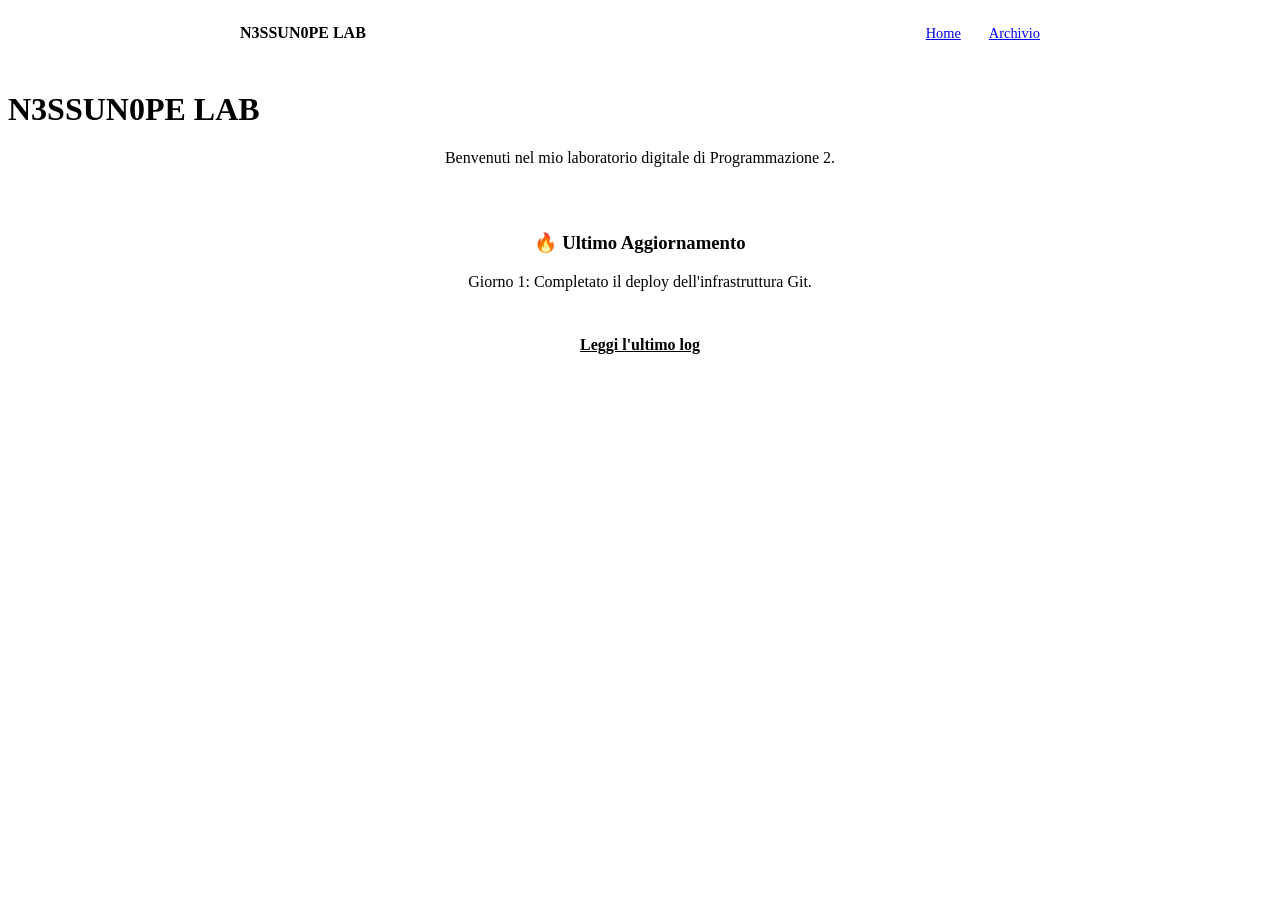
==== index.html @ b5764471 "aggiunta di un archivio" ====
<!DOCTYPE html>
<html>
<head>
    <title>Archivio Laboratorio</title>
    <link rel="stylesheet" href="style.css">
    <meta name="google-site-verification" content="kBuluuPNDOZvU0NJDACWlnb50VMcXfLut7V9dXuhPXE" />
</head>
<body>
    <nav style="width: 100%; background: var(--card); padding: 1rem 0; border-bottom: 1px solid rgba(255,255,255,0.1); position: sticky; top: 0; z-index: 100; display: flex; justify-content: center; margin-bottom: 2rem;">
    <div style="width: 100%; max-width: 800px; display: flex; justify-content: space-between; padding: 0 1rem;">
        <span style="font-weight: bold; color: var(--accent);">N3SSUN0PE LAB</span>
        <div>
            <a href="index.html" style="margin-left: 1.5rem; font-size: 0.9rem;">Home</a>
            <a href="archivio.html" style="margin-left: 1.5rem; font-size: 0.9rem;">Archivio</a>
        </div>
    </div>
</nav>
    <div class="container">
    <h1>N3SSUN0PE LAB</h1>
    <div class="log-card" style="text-align: center;">
        <p>Benvenuti nel mio laboratorio digitale di Programmazione 2.</p>
        <hr style="border: 0; border-top: 1px solid rgba(255,255,255,0.1); margin: 2rem 0;">
        <h3 style="color: var(--accent);">🔥 Ultimo Aggiornamento</h3>
        <p>Giorno 1: Completato il deploy dell'infrastruttura Git.</p>
        <a href="giorno1.html" class="btn" style="display: inline-block; background: var(--accent); color: var(--bg); padding: 0.8rem 1.5rem; border-radius: 8px; font-weight: bold; margin-top: 1rem;">Leggi l'ultimo log</a>
    </div>
</div>
</body>
</html>
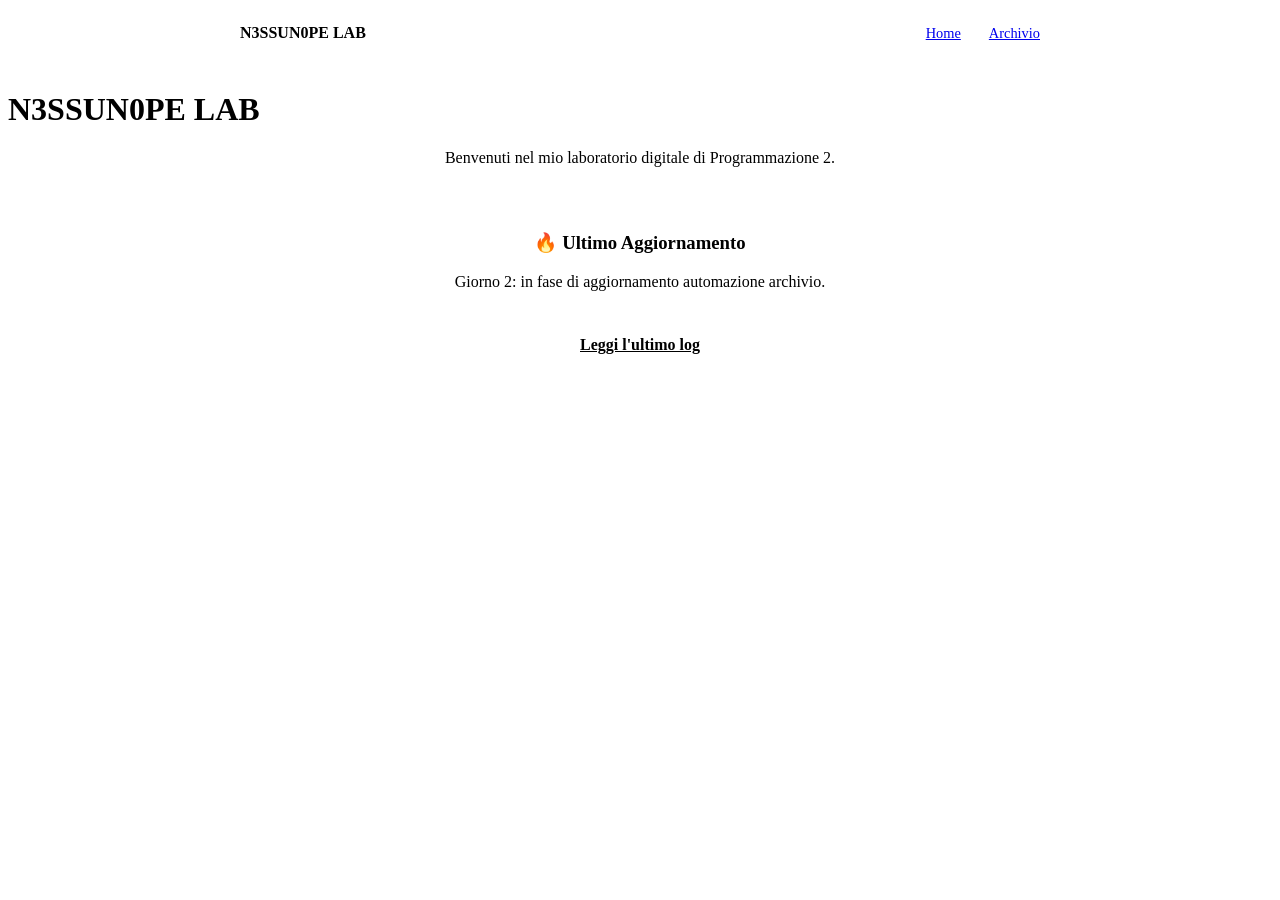
==== commit 44ec5e05: "aggiornata la home" ====
--- a/index.html
+++ b/index.html
@@ -21,8 +21,8 @@
         <p>Benvenuti nel mio laboratorio digitale di Programmazione 2.</p>
         <hr style="border: 0; border-top: 1px solid rgba(255,255,255,0.1); margin: 2rem 0;">
         <h3 style="color: var(--accent);">🔥 Ultimo Aggiornamento</h3>
-        <p>Giorno 1: Completato il deploy dell'infrastruttura Git.</p>
-        <a href="giorno1.html" class="btn" style="display: inline-block; background: var(--accent); color: var(--bg); padding: 0.8rem 1.5rem; border-radius: 8px; font-weight: bold; margin-top: 1rem;">Leggi l'ultimo log</a>
+        <p>Giorno 2: in fase di aggiornamento automazione archivio.</p>
+        <a href="giorno2.html" class="btn" style="display: inline-block; background: var(--accent); color: var(--bg); padding: 0.8rem 1.5rem; border-radius: 8px; font-weight: bold; margin-top: 1rem;">Leggi l'ultimo log</a>
     </div>
 </div>
 </body>
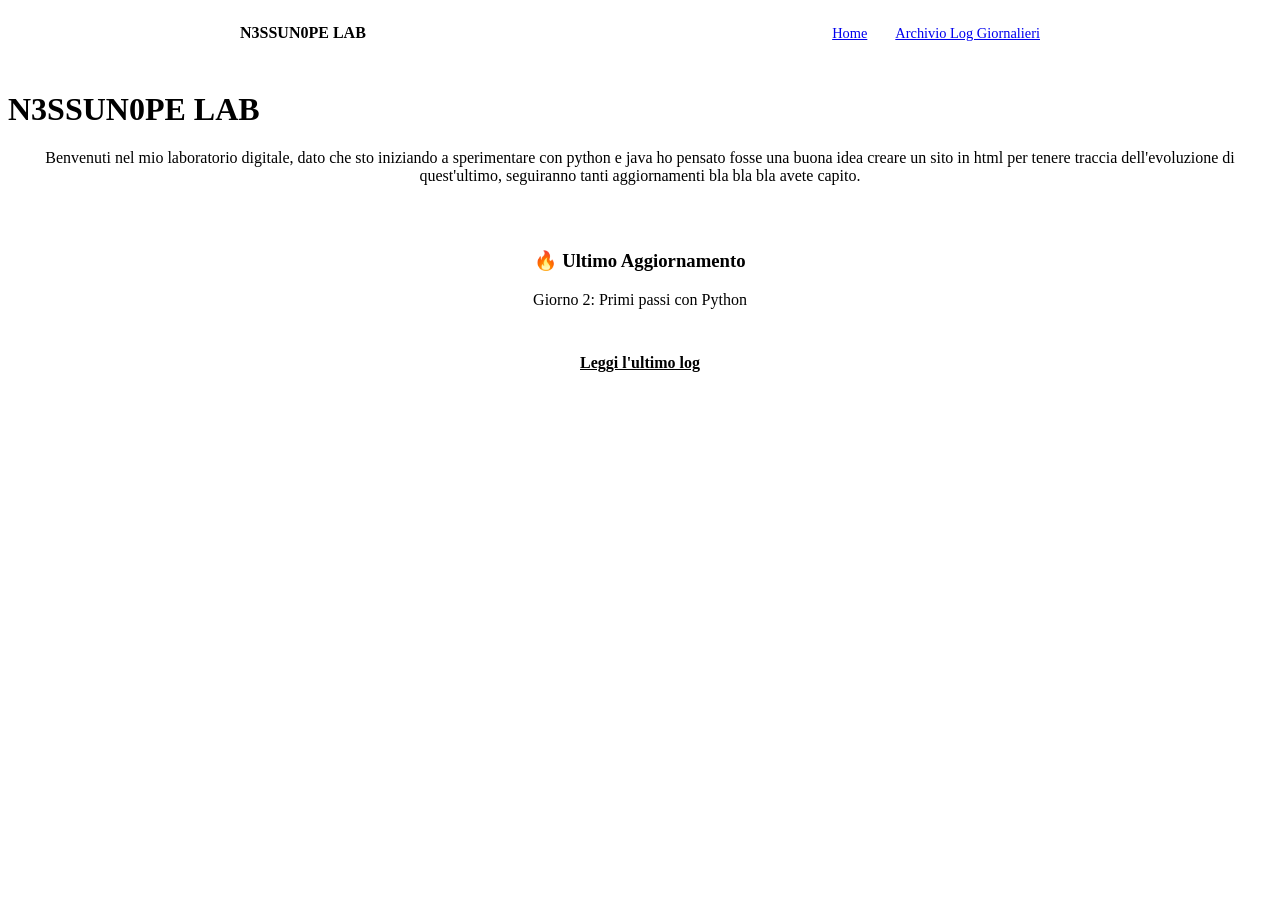
==== commit 2b104dad: "modifiche home e aggiunta delle foto nei primi due giorni di log" ====
--- a/index.html
+++ b/index.html
@@ -1,7 +1,7 @@
 <!DOCTYPE html>
 <html>
 <head>
-    <title>Archivio Laboratorio</title>
+    <title>Home Page N3SSUN0PE LAB</title>
     <link rel="stylesheet" href="style.css">
     <meta name="google-site-verification" content="kBuluuPNDOZvU0NJDACWlnb50VMcXfLut7V9dXuhPXE" />
 </head>
@@ -11,18 +11,20 @@
         <span style="font-weight: bold; color: var(--accent);">N3SSUN0PE LAB</span>
         <div>
             <a href="index.html" style="margin-left: 1.5rem; font-size: 0.9rem;">Home</a>
-            <a href="archivio.html" style="margin-left: 1.5rem; font-size: 0.9rem;">Archivio</a>
+            <a href="archivio.html" style="margin-left: 1.5rem; font-size: 0.9rem;">Archivio Log Giornalieri</a>
         </div>
     </div>
 </nav>
     <div class="container">
     <h1>N3SSUN0PE LAB</h1>
     <div class="log-card" style="text-align: center;">
-        <p>Benvenuti nel mio laboratorio digitale di Programmazione 2.</p>
+        <p>Benvenuti nel mio laboratorio digitale, dato che sto iniziando a sperimentare con python e java ho pensato fosse una buona idea creare un sito in html per tenere traccia dell'evoluzione di quest'ultimo, seguiranno tanti aggiornamenti bla bla bla avete capito.</p>
         <hr style="border: 0; border-top: 1px solid rgba(255,255,255,0.1); margin: 2rem 0;">
         <h3 style="color: var(--accent);">🔥 Ultimo Aggiornamento</h3>
-        <p>Giorno 2: in fase di aggiornamento automazione archivio.</p>
+        <!-- LATEST_START -->
+        <p>Giorno 2: Primi passi con Python</p>
         <a href="giorno2.html" class="btn" style="display: inline-block; background: var(--accent); color: var(--bg); padding: 0.8rem 1.5rem; border-radius: 8px; font-weight: bold; margin-top: 1rem;">Leggi l'ultimo log</a>
+         <!-- LATEST_END -->
     </div>
 </div>
 </body>
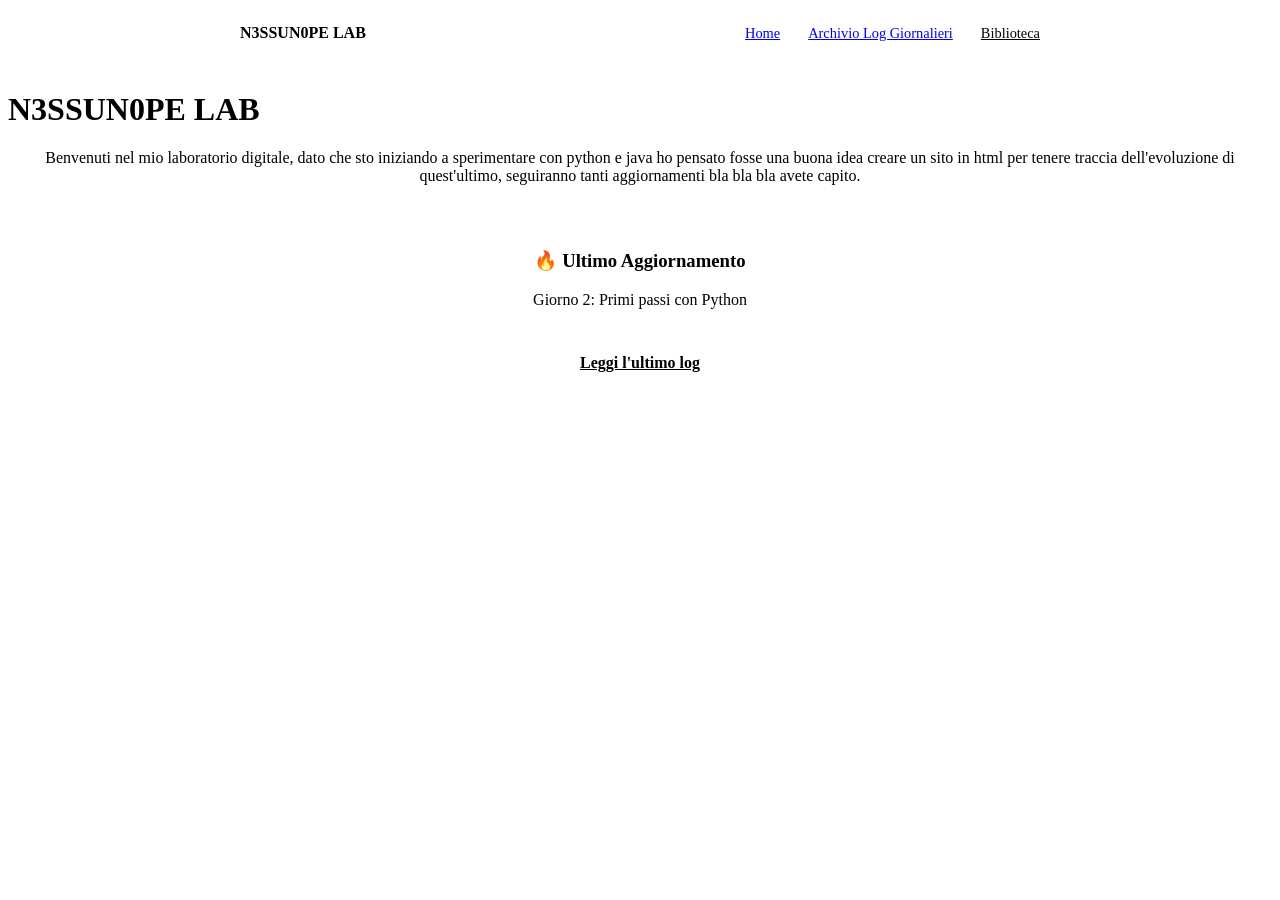
==== commit 0d9c7159: "Deploy biblioteca, fix navbar globale e setup biblioteca" ====
--- a/index.html
+++ b/index.html
@@ -12,6 +12,7 @@
         <div>
             <a href="index.html" style="margin-left: 1.5rem; font-size: 0.9rem;">Home</a>
             <a href="archivio.html" style="margin-left: 1.5rem; font-size: 0.9rem;">Archivio Log Giornalieri</a>
+            <a href="biblioteca.html" style="margin-left: 1.5rem; font-size: 0.9rem; color: var(--accent);">Biblioteca</a>
         </div>
     </div>
 </nav>
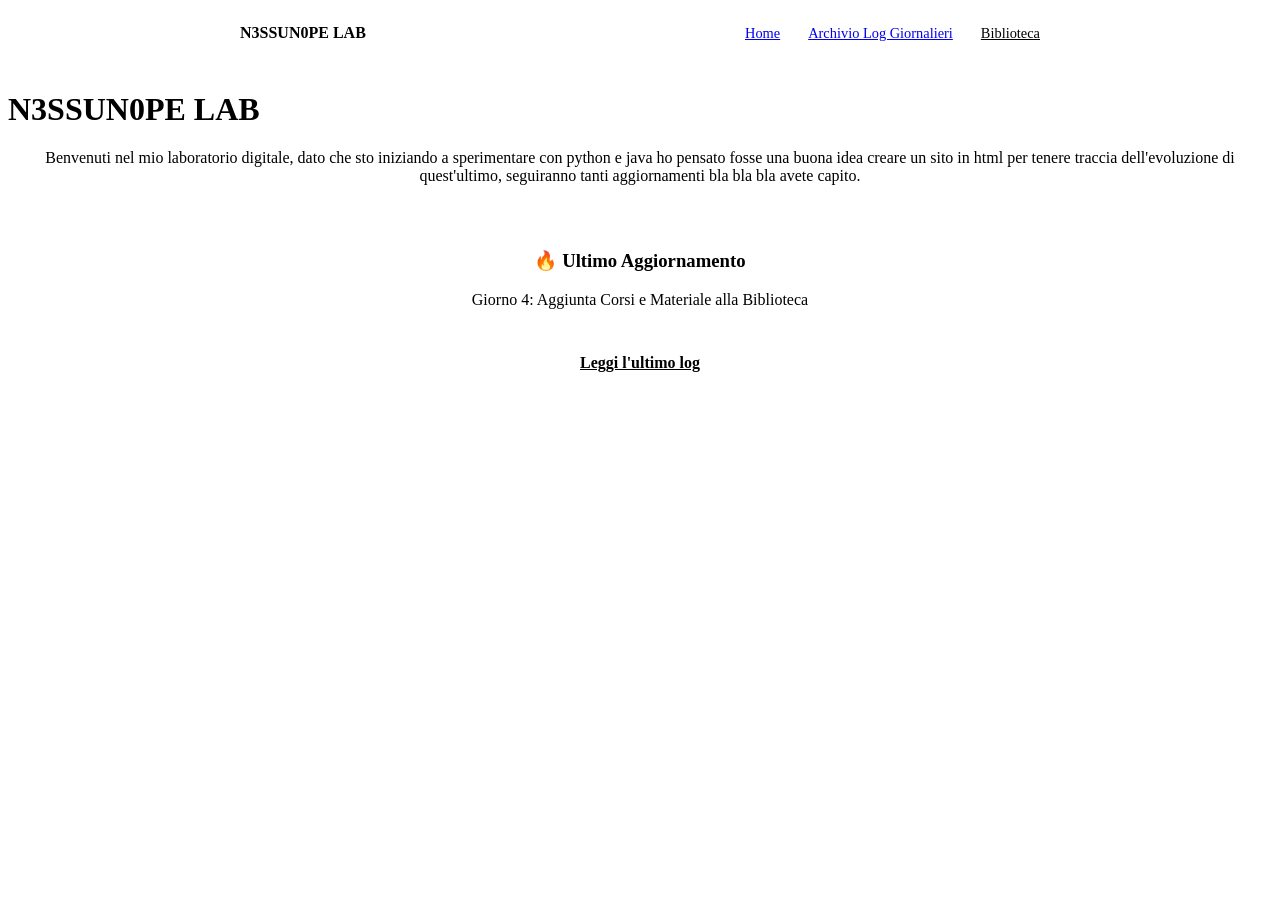
==== commit 1a68b811: "aggiornato il log giornaliero" ====
--- a/index.html
+++ b/index.html
@@ -23,9 +23,9 @@
         <hr style="border: 0; border-top: 1px solid rgba(255,255,255,0.1); margin: 2rem 0;">
         <h3 style="color: var(--accent);">🔥 Ultimo Aggiornamento</h3>
         <!-- LATEST_START -->
-        <p>Giorno 2: Primi passi con Python</p>
-        <a href="giorno2.html" class="btn" style="display: inline-block; background: var(--accent); color: var(--bg); padding: 0.8rem 1.5rem; border-radius: 8px; font-weight: bold; margin-top: 1rem;">Leggi l'ultimo log</a>
-         <!-- LATEST_END -->
+        <p>Giorno 4: Aggiunta Corsi e Materiale alla Biblioteca</p>
+        <a href="giorno4.html" class="btn" style="display: inline-block; background: var(--accent); color: var(--bg); padding: 0.8rem 1.5rem; border-radius: 8px; font-weight: bold; margin-top: 1rem;">Leggi l'ultimo log</a>
+        <!-- LATEST_END -->
     </div>
 </div>
 </body>
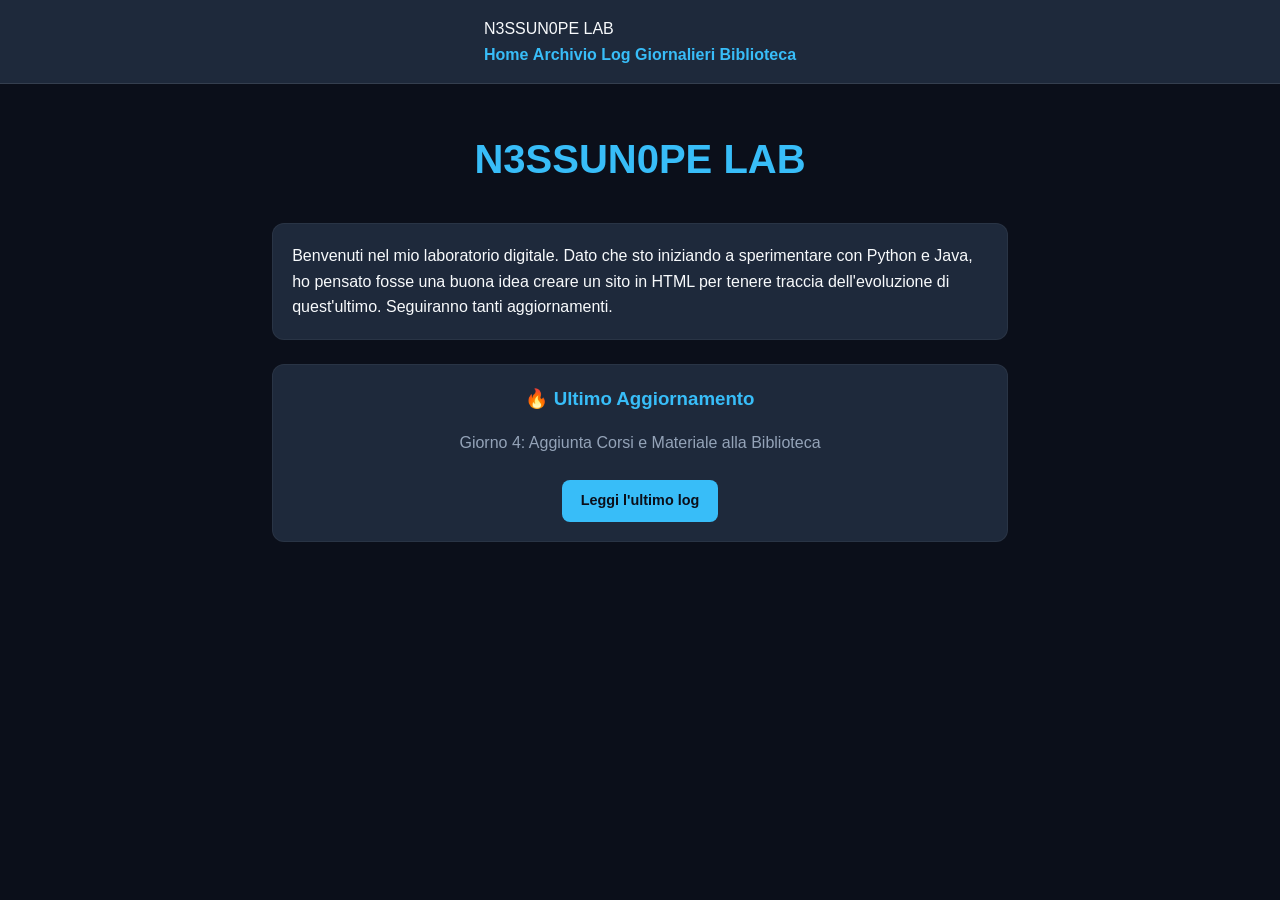
==== commit 473811cc: "aggiornato un po' la UX in biblioteca" ====
--- a/index.html
+++ b/index.html
@@ -6,27 +6,29 @@
     <meta name="google-site-verification" content="kBuluuPNDOZvU0NJDACWlnb50VMcXfLut7V9dXuhPXE" />
 </head>
 <body>
-    <nav style="width: 100%; background: var(--card); padding: 1rem 0; border-bottom: 1px solid rgba(255,255,255,0.1); position: sticky; top: 0; z-index: 100; display: flex; justify-content: center; margin-bottom: 2rem;">
-    <div style="width: 100%; max-width: 800px; display: flex; justify-content: space-between; padding: 0 1rem;">
-        <span style="font-weight: bold; color: var(--accent);">N3SSUN0PE LAB</span>
-        <div>
-            <a href="index.html" style="margin-left: 1.5rem; font-size: 0.9rem;">Home</a>
-            <a href="archivio.html" style="margin-left: 1.5rem; font-size: 0.9rem;">Archivio Log Giornalieri</a>
-            <a href="biblioteca.html" style="margin-left: 1.5rem; font-size: 0.9rem; color: var(--accent);">Biblioteca</a>
+    <nav class="navbar">
+        <div class="nav-content">
+            <span class="nav-logo">N3SSUN0PE LAB</span>
+            <div class="nav-links">
+                <a href="index.html" class="active">Home</a>
+                <a href="archivio.html">Archivio Log Giornalieri</a>
+                <a href="biblioteca.html">Biblioteca</a>
+            </div>
+        </div>
+    </nav>
+
+    <div class="container">
+        <h1>N3SSUN0PE LAB</h1>
+        <div class="log-card" style="text-align: left;">
+            <p style="margin: 0;">Benvenuti nel mio laboratorio digitale. Dato che sto iniziando a sperimentare con Python e Java, ho pensato fosse una buona idea creare un sito in HTML per tenere traccia dell'evoluzione di quest'ultimo. Seguiranno tanti aggiornamenti.</p>
+        </div>
+        <div class="log-card" style="display: flex; flex-direction: column; align-items: center; gap: 0.5rem;">
+            <h3 style="color: var(--accent); margin: 0;">🔥 Ultimo Aggiornamento</h3>
+            <!-- LATEST_START -->
+            <p style="margin: 0.5rem 0; color: var(--text-dim);">Giorno 4: Aggiunta Corsi e Materiale alla Biblioteca</p>
+            <a href="giorno4.html" style="background: var(--accent); color: var(--bg); padding: 0.6rem 1.2rem; border-radius: 8px; font-weight: bold; font-size: 0.9rem; margin-top: 0.5rem; transition: 0.3s;">Leggi l'ultimo log</a>
+            <!-- LATEST_END -->
         </div>
     </div>
-</nav>
-    <div class="container">
-    <h1>N3SSUN0PE LAB</h1>
-    <div class="log-card" style="text-align: center;">
-        <p>Benvenuti nel mio laboratorio digitale, dato che sto iniziando a sperimentare con python e java ho pensato fosse una buona idea creare un sito in html per tenere traccia dell'evoluzione di quest'ultimo, seguiranno tanti aggiornamenti bla bla bla avete capito.</p>
-        <hr style="border: 0; border-top: 1px solid rgba(255,255,255,0.1); margin: 2rem 0;">
-        <h3 style="color: var(--accent);">🔥 Ultimo Aggiornamento</h3>
-        <!-- LATEST_START -->
-        <p>Giorno 4: Aggiunta Corsi e Materiale alla Biblioteca</p>
-        <a href="giorno4.html" class="btn" style="display: inline-block; background: var(--accent); color: var(--bg); padding: 0.8rem 1.5rem; border-radius: 8px; font-weight: bold; margin-top: 1rem;">Leggi l'ultimo log</a>
-        <!-- LATEST_END -->
-    </div>
-</div>
 </body>
 </html>
--- a/style.css
+++ b/style.css
@@ -0,0 +1,214 @@
+/* 1. VARIABILI: Definiamo la tavolozza colori una volta sola */
+:root {
+    --bg: #0b0f1a;           /* Sfondo blu notte */
+    --card: #1e293b;         /* Colore delle schede */
+    --accent: #38bdf8;       /* Azzurro per titoli e link */
+    --text: #f8fafc;         /* Testo chiaro principale */
+    --text-dim: #94a3b8;     /* Testo secondario grigio */
+    --radius: 12px;          /* Smussatura angoli */
+}
+
+/* 2. RESET E BASE: Pulizia dei margini e font moderno */
+body {
+    background-color: var(--bg);
+    color: var(--text);
+    font-family: 'Segoe UI', Roboto, Helvetica, Arial, sans-serif;
+    line-height: 1.6;
+    margin: 0;
+    padding: 100px 0 0 0; /* <-- MODIFICATO: Lascia lo spazio per la navbar fissa */
+    display: flex;
+    flex-direction: column;
+    align-items: center;
+}
+
+/* 3. LAYOUT: Contenitore che non si allarga troppo su PC */
+main, .container {
+    width: 100%;
+    max-width: 800px;
+    padding: 0 2rem; /* SPOSTATO QUI: Margini solo per il contenuto */
+    box-sizing: border-box;
+}
+
+/* 4. TITOLI: Più grandi e con colore d'accento */
+h1 {
+    color: var(--accent);
+    font-size: 2.5rem;
+    text-align: center;
+    margin-bottom: 2rem;
+}
+
+h2 {
+    color: var(--accent);
+    border-bottom: 2px solid var(--card);
+    padding-bottom: 10px;
+    margin-top: 2rem;
+}
+
+/* 5. LE CARD: Pulizia margini per evitare l'effetto "blocco unico" */
+.log-card {
+    background-color: var(--card);
+    padding: 1.2rem; 
+    border-radius: 12px;
+    border: 1px solid rgba(255, 255, 255, 0.05);
+    text-decoration: none;
+    display: flex;
+    align-items: center;
+    gap: 15px;
+    transition: all 0.3s cubic-bezier(0.4, 0, 0.2, 1);
+    margin-bottom: 1rem; /* Spazio vitale tra una card e l'altra */
+}
+
+.log-card:hover {
+    transform: translateY(-5px); /* Si solleva */
+    box-shadow: 0 10px 25px -5px rgba(56, 189, 248, 0.15); /* Bagliore Cyan */
+    border-color: var(--accent);
+}
+
+/* 6. LINK E IMMAGINI: Cura dei dettagli */
+a {
+    color: var(--accent);
+    text-decoration: none;
+    font-weight: bold;
+    transition: 0.3s;
+}
+
+a:hover {
+    text-decoration: underline;
+    opacity: 0.8;
+}
+
+img {
+    max-width: 100%;
+    border-radius: var(--radius);
+    margin: 1rem 0;
+    display: block;
+}
+
+ul {
+    padding-left: 1.2rem;
+}
+
+li {
+    margin-bottom: 0.5rem;
+    color: var(--text-dim);
+}
+/* 7. COMPONENTI DINAMICI: Ricerca e Rubrica Alfabetica */
+
+/* --- Barra di Ricerca Animata --- */
+.search-wrapper {
+    display: flex;
+    align-items: center;
+    border-radius: 8px;
+    overflow: hidden;
+    transition: width 0.4s ease-in-out, border 0.4s;
+    width: 40px;
+    height: 40px;
+    border: 1px solid transparent;
+    background: rgba(255,255,255,0.01);
+}
+
+.search-wrapper.expanded {
+    width: 220px;
+    border: 1px solid var(--accent);
+    background: rgba(255,255,255,0.03);
+}
+
+.search-icon {
+    color: var(--accent);
+    width: 24px;
+    height: 24px;
+    cursor: pointer;
+    padding: 8px;
+    transition: color 0.3s;
+    flex-shrink: 0;
+}
+
+.search-icon:hover {
+    color: #fff;
+}
+
+.search-input {
+    width: 100%;
+    border: none !important;
+    background: transparent !important;
+    color: var(--text);
+    font-size: 0.9rem;
+    outline: none;
+    padding: 0;
+    opacity: 0;
+    transition: opacity 0.3s ease-in-out;
+    pointer-events: none;
+}
+
+.search-wrapper.expanded .search-input {
+    opacity: 1;
+    padding: 0.6rem 1rem 0.6rem 0.1rem;
+    pointer-events: auto;
+}
+
+/* --- Rubrica Laterale Fluttuante --- */
+.alfabeto-sidebar {
+    position: fixed;
+    right: 0; /* Incollata al bordo destro */
+    top: 85px;   /* Parte dal tetto */
+    bottom: 0; /* Arriva al pavimento */
+    display: flex;
+    flex-direction: column;
+    justify-content: space-evenly; /* Spazia le lettere in modo perfetto e automatico */
+    background: rgba(0, 0, 0, 0.4);
+    backdrop-filter: blur(5px);
+    padding: 10px 8px; /* Leggermente più larga per comodità di click */
+    border-left: 1px solid rgba(255,255,255,0.05); /* Bordo solo sul lato interno */
+    z-index: 90;
+}
+
+.alfabeto-sidebar span {
+    color: var(--text-dim);
+    font-size: 0.75rem;
+    font-family: monospace;
+    font-weight: bold;
+    cursor: pointer;
+    text-align: center;
+    margin: 1px 0;
+    transition: all 0.2s;
+}
+
+.alfabeto-sidebar span:hover {
+    color: var(--accent);
+    transform: scale(1.5);
+}
+
+@media (max-width: 768px) {
+    .alfabeto-sidebar { display: none; }
+}
+
+/* --- GRIGLIA MATERIE (Ritorno a Rubrica) --- */
+/* --- ASSETTO RUBRICA (Verticale) --- */
+.grid-materie {
+    display: flex;
+    flex-direction: column; /* Incolonna tutto */
+    gap: 0.8rem;            /* Spazio stretto tra le righe della rubrica */
+    width: 100%;
+    max-width: 600px;       /* Evita che i bottoni diventino troppo lunghi su PC */
+    margin: 0 auto;
+}
+
+/* Assicurati che le log-card abbiano un margine inferiore se non sono in una griglia */
+.log-card {
+    margin-bottom: 1.5rem; 
+    /* ... il resto del tuo codice ... */
+}
+
+/* --- 8. NAVBAR DINAMICA --- */
+.navbar {
+    width: 100%;
+    background: var(--card);
+    padding: 1rem 0;
+    border-bottom: 1px solid rgba(255,255,255,0.1);
+    position: fixed; /* <-- LA MAGIA È QUI: Incollata al tetto per sempre */
+    top: 0;
+    left: 0;
+    z-index: 100;
+    display: flex;
+    justify-content: center;
+}
